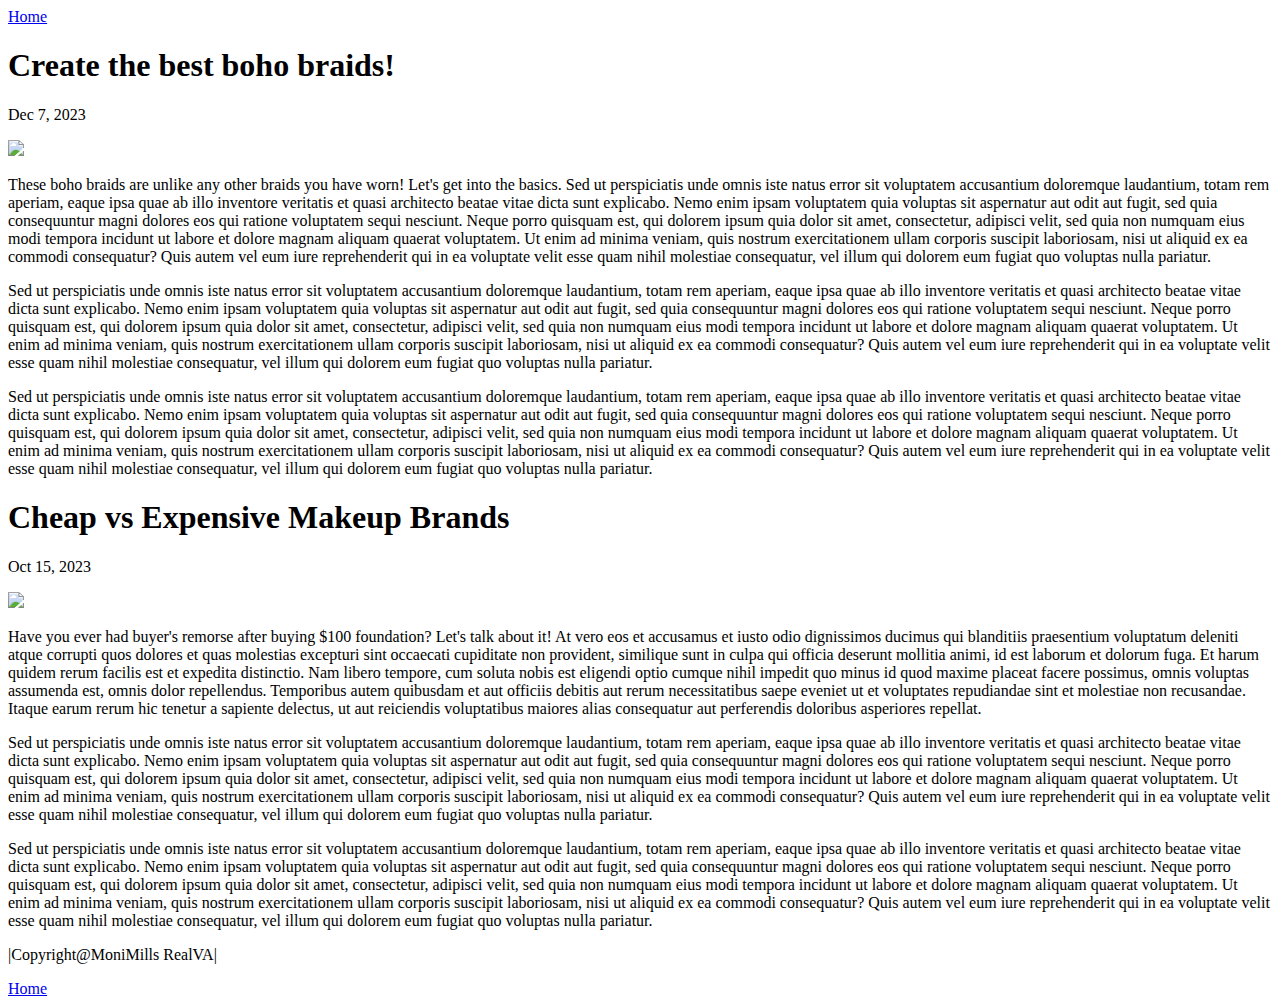
==== assets/pages/bpblog.html @ b576fb68 "first commit" ====
<!DOCTYPE html>
<html lang=”en”>
<head>
  <meta charset="utf-8">
  <title>Beautaxi Beauty Blog Page</title>
  <link rel="stylesheet" href="C:\Users\mmill\OneDrive\Desktop\pbpb\assets\css\bpblog.css">
<head>
<header>
  <a class="bbutton" id="ltext" href="file:///C:/Users/mmill/OneDrive/Desktop/pbpb/index.html" target="_blank">Home</a>
</header>
<body class="body">
  <div class="blogcard">
    <div class="blogcardbox">
      <h1 class="h1" >Create the best boho braids!</h1>
      <p class="blogdate">Dec 7, 2023</p>
      <img class="blogpic" src="https://beautaxi.com/wp-content/uploads/2022/08/pexels-mafik-olamide-4731785-scaled.jpg">
      <p class="para">These boho braids are unlike any other braids you have worn! Let's get into the basics. Sed ut perspiciatis unde omnis iste natus error sit voluptatem accusantium doloremque laudantium, totam rem aperiam, eaque ipsa quae ab illo inventore veritatis et quasi architecto beatae vitae dicta sunt explicabo. Nemo enim ipsam voluptatem quia voluptas sit aspernatur aut odit aut fugit, sed quia consequuntur magni dolores eos qui ratione voluptatem sequi nesciunt. Neque porro quisquam est, qui dolorem ipsum quia dolor sit amet, consectetur, adipisci velit, sed quia non numquam eius modi tempora incidunt ut labore et dolore magnam aliquam quaerat voluptatem. Ut enim ad minima veniam, quis nostrum exercitationem ullam corporis suscipit laboriosam, nisi ut aliquid ex ea commodi consequatur? Quis autem vel eum iure reprehenderit qui in ea voluptate velit esse quam nihil molestiae consequatur, vel illum qui dolorem eum fugiat quo voluptas nulla pariatur.</p>
      <p class="para">Sed ut perspiciatis unde omnis iste natus error sit voluptatem accusantium doloremque laudantium, totam rem aperiam, eaque ipsa quae ab illo inventore veritatis et quasi architecto beatae vitae dicta sunt explicabo. Nemo enim ipsam voluptatem quia voluptas sit aspernatur aut odit aut fugit, sed quia consequuntur magni dolores eos qui ratione voluptatem sequi nesciunt. Neque porro quisquam est, qui dolorem ipsum quia dolor sit amet, consectetur, adipisci velit, sed quia non numquam eius modi tempora incidunt ut labore et dolore magnam aliquam quaerat voluptatem. Ut enim ad minima veniam, quis nostrum exercitationem ullam corporis suscipit laboriosam, nisi ut aliquid ex ea commodi consequatur? Quis autem vel eum iure reprehenderit qui in ea voluptate velit esse quam nihil molestiae consequatur, vel illum qui dolorem eum fugiat quo voluptas nulla pariatur.</p>
      <p class="para">Sed ut perspiciatis unde omnis iste natus error sit voluptatem accusantium doloremque laudantium, totam rem aperiam, eaque ipsa quae ab illo inventore veritatis et quasi architecto beatae vitae dicta sunt explicabo. Nemo enim ipsam voluptatem quia voluptas sit aspernatur aut odit aut fugit, sed quia consequuntur magni dolores eos qui ratione voluptatem sequi nesciunt. Neque porro quisquam est, qui dolorem ipsum quia dolor sit amet, consectetur, adipisci velit, sed quia non numquam eius modi tempora incidunt ut labore et dolore magnam aliquam quaerat voluptatem. Ut enim ad minima veniam, quis nostrum exercitationem ullam corporis suscipit laboriosam, nisi ut aliquid ex ea commodi consequatur? Quis autem vel eum iure reprehenderit qui in ea voluptate velit esse quam nihil molestiae consequatur, vel illum qui dolorem eum fugiat quo voluptas nulla pariatur.</p>
    </div>    
  </div>
  <div class="blogcard">
    <div class="blogcardbox">
      <h1 class="h1" >Cheap vs Expensive Makeup Brands</h1>
      <p class="blogdate">Oct 15, 2023</p>
      <img class="blogpic" src="https://beautaxi.com/wp-content/uploads/2022/09/pexels-tubarones-photography-3065450-scaled.jpg">
      <p para> Have you ever had buyer's remorse after buying $100 foundation? Let's talk about it! At vero eos et accusamus et iusto odio dignissimos ducimus qui blanditiis praesentium voluptatum deleniti atque corrupti quos dolores et quas molestias excepturi sint occaecati cupiditate non provident, similique sunt in culpa qui officia deserunt mollitia animi, id est laborum et dolorum fuga. Et harum quidem rerum facilis est et expedita distinctio. Nam libero tempore, cum soluta nobis est eligendi optio cumque nihil impedit quo minus id quod maxime placeat facere possimus, omnis voluptas assumenda est, omnis dolor repellendus. Temporibus autem quibusdam et aut officiis debitis aut rerum necessitatibus saepe eveniet ut et voluptates repudiandae sint et molestiae non recusandae. Itaque earum rerum hic tenetur a sapiente delectus, ut aut reiciendis voluptatibus maiores alias consequatur aut perferendis doloribus asperiores repellat.</p>
      <p class="para">Sed ut perspiciatis unde omnis iste natus error sit voluptatem accusantium doloremque laudantium, totam rem aperiam, eaque ipsa quae ab illo inventore veritatis et quasi architecto beatae vitae dicta sunt explicabo. Nemo enim ipsam voluptatem quia voluptas sit aspernatur aut odit aut fugit, sed quia consequuntur magni dolores eos qui ratione voluptatem sequi nesciunt. Neque porro quisquam est, qui dolorem ipsum quia dolor sit amet, consectetur, adipisci velit, sed quia non numquam eius modi tempora incidunt ut labore et dolore magnam aliquam quaerat voluptatem. Ut enim ad minima veniam, quis nostrum exercitationem ullam corporis suscipit laboriosam, nisi ut aliquid ex ea commodi consequatur? Quis autem vel eum iure reprehenderit qui in ea voluptate velit esse quam nihil molestiae consequatur, vel illum qui dolorem eum fugiat quo voluptas nulla pariatur.</p>
      <p class="para">Sed ut perspiciatis unde omnis iste natus error sit voluptatem accusantium doloremque laudantium, totam rem aperiam, eaque ipsa quae ab illo inventore veritatis et quasi architecto beatae vitae dicta sunt explicabo. Nemo enim ipsam voluptatem quia voluptas sit aspernatur aut odit aut fugit, sed quia consequuntur magni dolores eos qui ratione voluptatem sequi nesciunt. Neque porro quisquam est, qui dolorem ipsum quia dolor sit amet, consectetur, adipisci velit, sed quia non numquam eius modi tempora incidunt ut labore et dolore magnam aliquam quaerat voluptatem. Ut enim ad minima veniam, quis nostrum exercitationem ullam corporis suscipit laboriosam, nisi ut aliquid ex ea commodi consequatur? Quis autem vel eum iure reprehenderit qui in ea voluptate velit esse quam nihil molestiae consequatur, vel illum qui dolorem eum fugiat quo voluptas nulla pariatur.</p>
    </div>    
  </div>
</body>
<footer class="footer" id="footer">
  <p >|Copyright@MoniMills RealVA|</p>
  <a class="bbutton" id="ltext" href="file:///C:/Users/mmill/OneDrive/Desktop/pbpb/index.html" target="_blank">Home</a>
</footer>
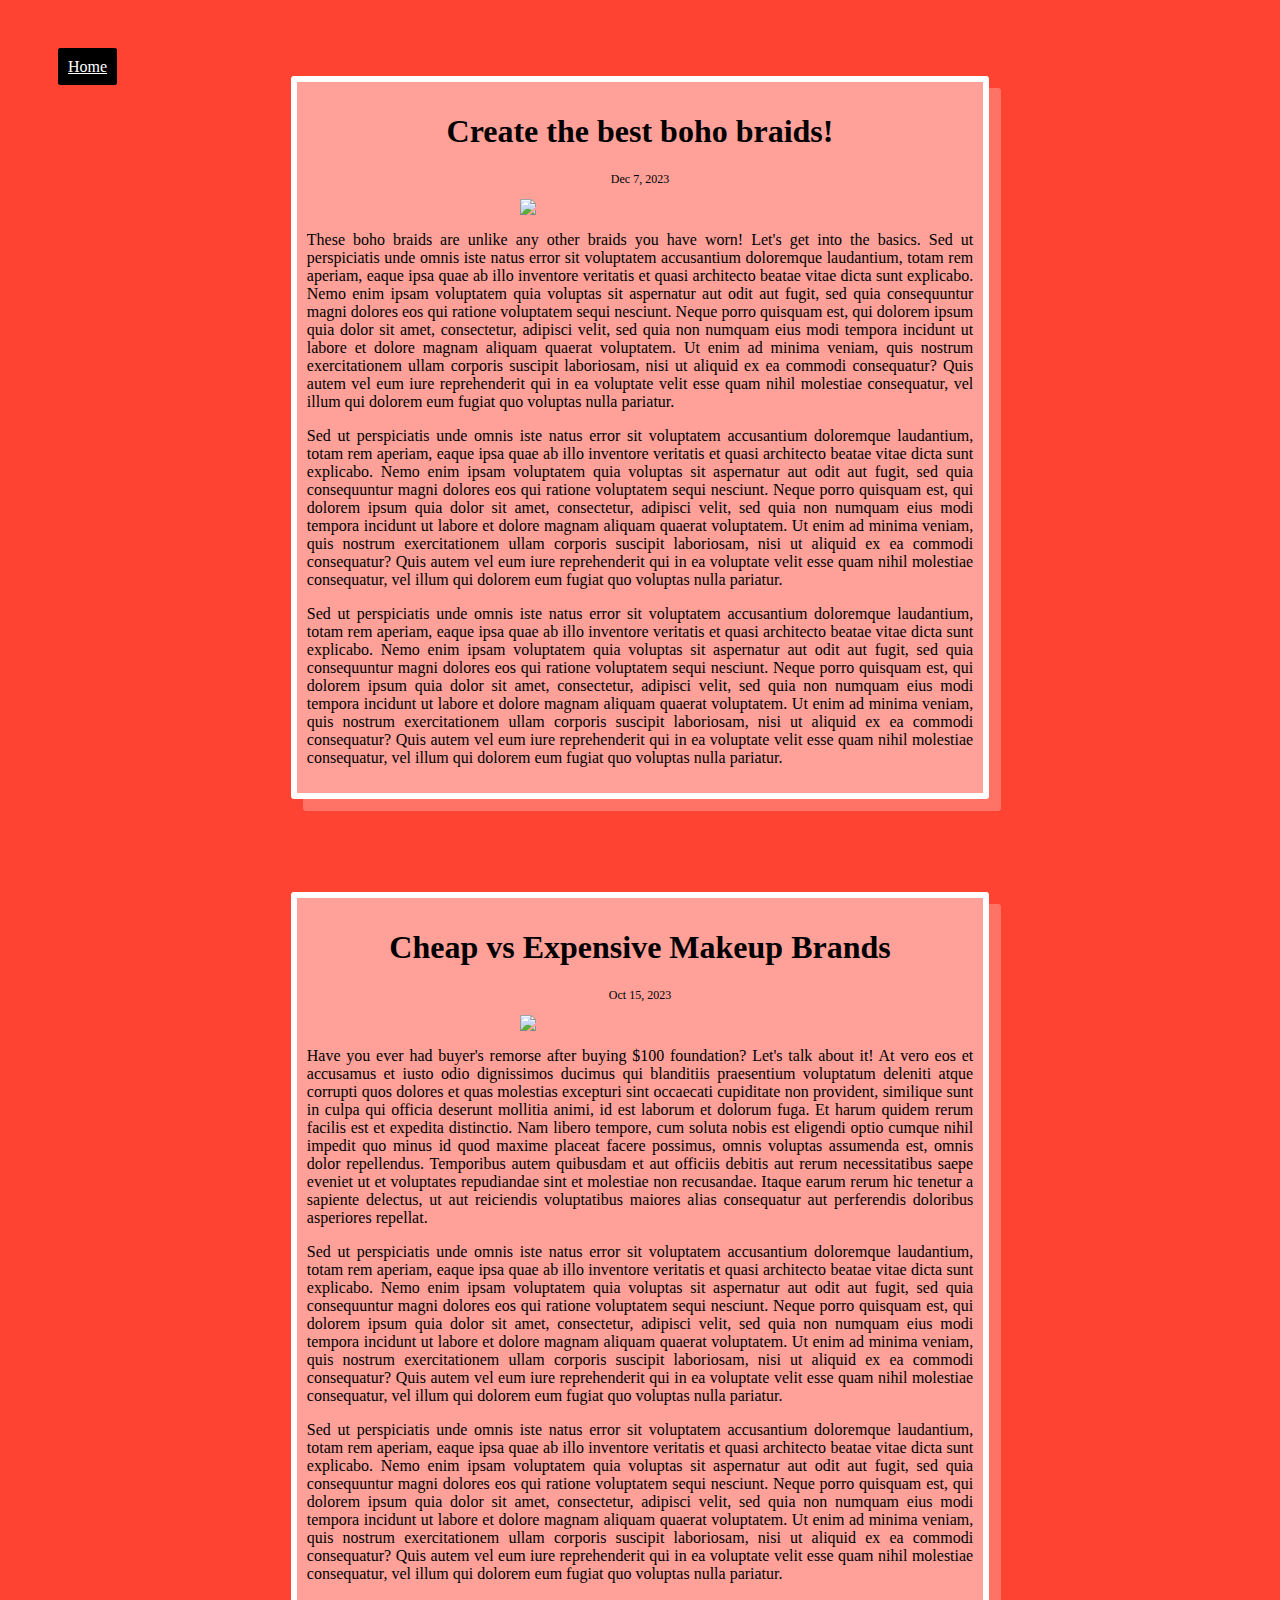
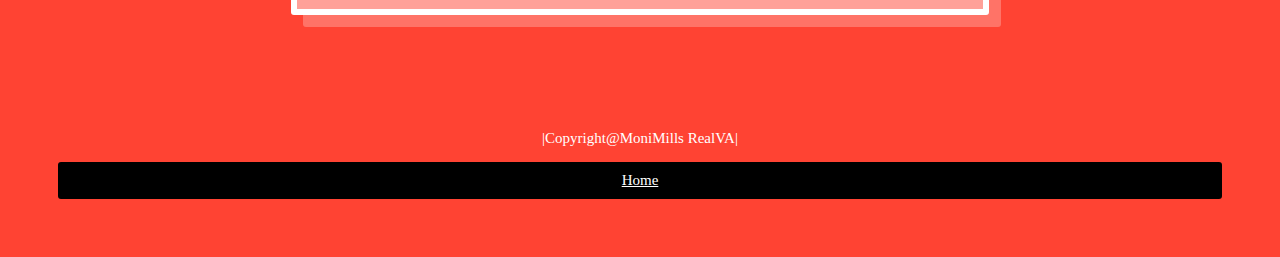
==== commit 06b682fc: "Correction to blog stylesheet and homepage link." ====
--- a/assets/pages/bpblog.html
+++ b/assets/pages/bpblog.html
@@ -3,10 +3,10 @@
 <head>
   <meta charset="utf-8">
   <title>Beautaxi Beauty Blog Page</title>
-  <link rel="stylesheet" href="C:\Users\mmill\OneDrive\Desktop\pbpb\assets\css\bpblog.css">
+  <link rel="stylesheet" href="..\css\bpblog.css">
 <head>
 <header>
-  <a class="bbutton" id="ltext" href="file:///C:/Users/mmill/OneDrive/Desktop/pbpb/index.html" target="_blank">Home</a>
+  <a class="bbutton" id="ltext" href="/index.html" target="_blank">Home</a>
 </header>
 <body class="body">
   <div class="blogcard">
@@ -32,5 +32,5 @@
 </body>
 <footer class="footer" id="footer">
   <p >|Copyright@MoniMills RealVA|</p>
-  <a class="bbutton" id="ltext" href="file:///C:/Users/mmill/OneDrive/Desktop/pbpb/index.html" target="_blank">Home</a>
+  <a class="bbutton" id="ltext" href="/index.html" target="_blank">Home</a>
 </footer>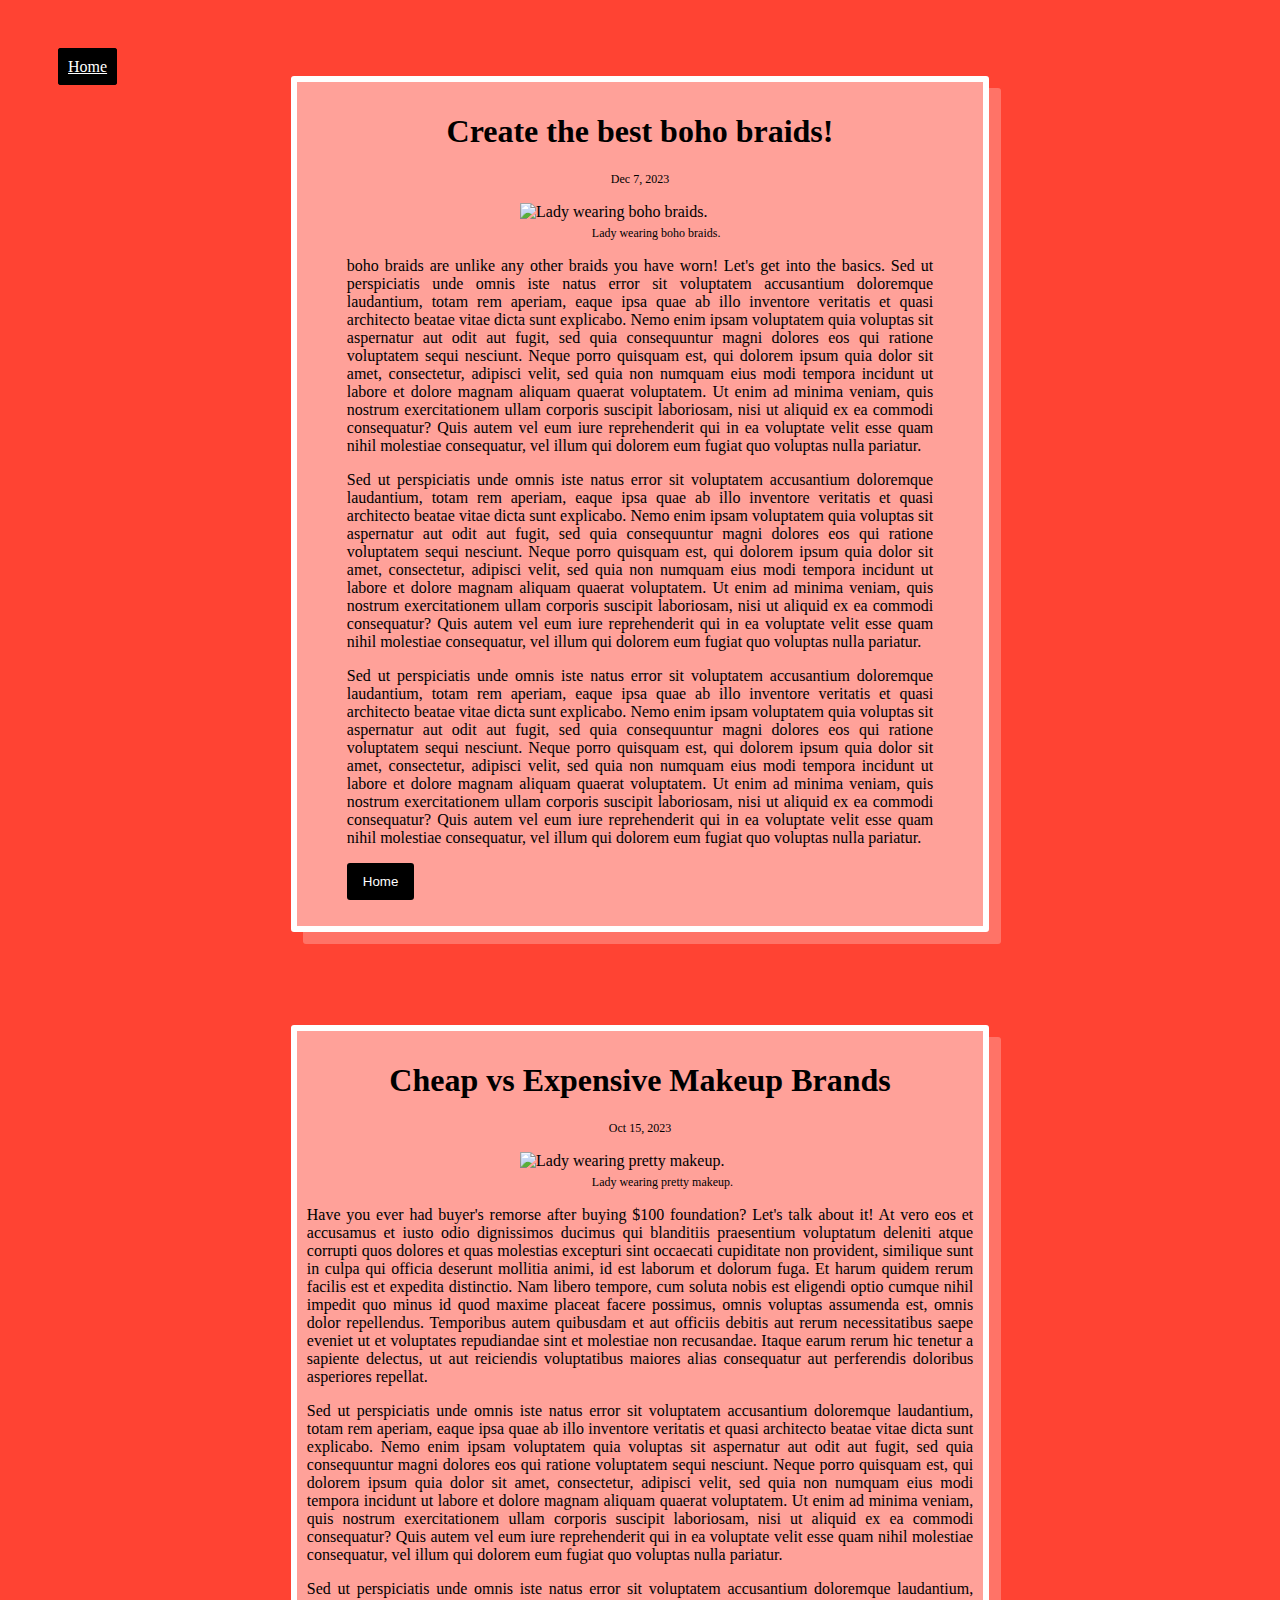
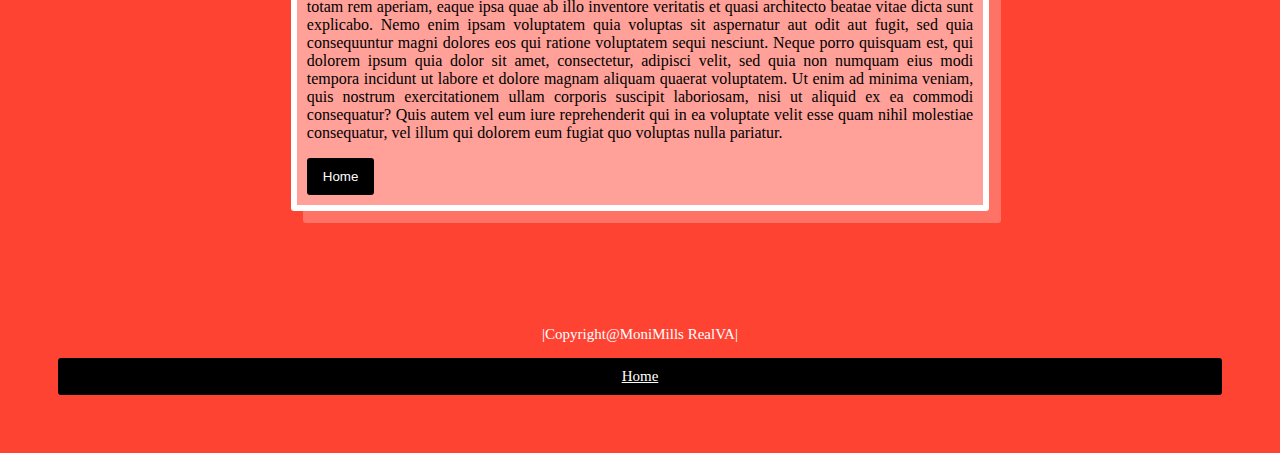
==== commit b134e974: "fixed image and bpblog html and index css" ====
--- a/assets/pages/bpblog.html
+++ b/assets/pages/bpblog.html
@@ -13,20 +13,22 @@
     <div class="blogcardbox">
       <h1 class="h1" >Create the best boho braids!</h1>
       <p class="blogdate">Dec 7, 2023</p>
-      <img class="blogpic" src="https://beautaxi.com/wp-content/uploads/2022/08/pexels-mafik-olamide-4731785-scaled.jpg">
-      <p class="para">These boho braids are unlike any other braids you have worn! Let's get into the basics. Sed ut perspiciatis unde omnis iste natus error sit voluptatem accusantium doloremque laudantium, totam rem aperiam, eaque ipsa quae ab illo inventore veritatis et quasi architecto beatae vitae dicta sunt explicabo. Nemo enim ipsam voluptatem quia voluptas sit aspernatur aut odit aut fugit, sed quia consequuntur magni dolores eos qui ratione voluptatem sequi nesciunt. Neque porro quisquam est, qui dolorem ipsum quia dolor sit amet, consectetur, adipisci velit, sed quia non numquam eius modi tempora incidunt ut labore et dolore magnam aliquam quaerat voluptatem. Ut enim ad minima veniam, quis nostrum exercitationem ullam corporis suscipit laboriosam, nisi ut aliquid ex ea commodi consequatur? Quis autem vel eum iure reprehenderit qui in ea voluptate velit esse quam nihil molestiae consequatur, vel illum qui dolorem eum fugiat quo voluptas nulla pariatur.</p>
+      <figure><img class="blogpic" src="https://beautaxi.com/wp-content/uploads/2022/08/pexels-mafik-olamide-4731785-scaled.jpg" alt="Lady wearing boho braids."><figcaption class="fgcp" >Lady wearing boho braids.</figcaption></figure>
+      <blockquote cite="https://developer.mozilla.org/en-US/docs/Web/HTML/Element/blockquote" class="para"><p>boho braids are unlike any other braids you have worn! Let's get into the basics.</em> Sed ut perspiciatis unde omnis iste natus error sit voluptatem accusantium doloremque laudantium, totam rem aperiam, eaque ipsa quae ab illo inventore veritatis et quasi architecto beatae vitae dicta sunt explicabo. Nemo enim ipsam voluptatem quia voluptas sit aspernatur aut odit aut fugit, sed quia consequuntur magni dolores eos qui ratione voluptatem sequi nesciunt. Neque porro quisquam est, qui dolorem ipsum quia dolor sit amet, consectetur, adipisci velit, sed quia non numquam eius modi tempora incidunt ut labore et dolore magnam aliquam quaerat voluptatem. Ut enim ad minima veniam, quis nostrum exercitationem ullam corporis suscipit laboriosam, nisi ut aliquid ex ea commodi consequatur? Quis autem vel eum iure reprehenderit qui in ea voluptate velit esse quam nihil molestiae consequatur, vel illum qui dolorem eum fugiat quo voluptas nulla pariatur.</p></blobkquote>
       <p class="para">Sed ut perspiciatis unde omnis iste natus error sit voluptatem accusantium doloremque laudantium, totam rem aperiam, eaque ipsa quae ab illo inventore veritatis et quasi architecto beatae vitae dicta sunt explicabo. Nemo enim ipsam voluptatem quia voluptas sit aspernatur aut odit aut fugit, sed quia consequuntur magni dolores eos qui ratione voluptatem sequi nesciunt. Neque porro quisquam est, qui dolorem ipsum quia dolor sit amet, consectetur, adipisci velit, sed quia non numquam eius modi tempora incidunt ut labore et dolore magnam aliquam quaerat voluptatem. Ut enim ad minima veniam, quis nostrum exercitationem ullam corporis suscipit laboriosam, nisi ut aliquid ex ea commodi consequatur? Quis autem vel eum iure reprehenderit qui in ea voluptate velit esse quam nihil molestiae consequatur, vel illum qui dolorem eum fugiat quo voluptas nulla pariatur.</p>
       <p class="para">Sed ut perspiciatis unde omnis iste natus error sit voluptatem accusantium doloremque laudantium, totam rem aperiam, eaque ipsa quae ab illo inventore veritatis et quasi architecto beatae vitae dicta sunt explicabo. Nemo enim ipsam voluptatem quia voluptas sit aspernatur aut odit aut fugit, sed quia consequuntur magni dolores eos qui ratione voluptatem sequi nesciunt. Neque porro quisquam est, qui dolorem ipsum quia dolor sit amet, consectetur, adipisci velit, sed quia non numquam eius modi tempora incidunt ut labore et dolore magnam aliquam quaerat voluptatem. Ut enim ad minima veniam, quis nostrum exercitationem ullam corporis suscipit laboriosam, nisi ut aliquid ex ea commodi consequatur? Quis autem vel eum iure reprehenderit qui in ea voluptate velit esse quam nihil molestiae consequatur, vel illum qui dolorem eum fugiat quo voluptas nulla pariatur.</p>
+      <button class="bbutton" >Home</button>
     </div>    
   </div>
   <div class="blogcard">
     <div class="blogcardbox">
       <h1 class="h1" >Cheap vs Expensive Makeup Brands</h1>
       <p class="blogdate">Oct 15, 2023</p>
-      <img class="blogpic" src="https://beautaxi.com/wp-content/uploads/2022/09/pexels-tubarones-photography-3065450-scaled.jpg">
+      <figure><img class="blogpic" src="https://beautaxi.com/wp-content/uploads/2022/09/pexels-tubarones-photography-3065450-scaled.jpg" alt="Lady wearing pretty makeup."><figcaption class="fgcp" >Lady wearing pretty makeup.</figcaption></figure>
       <p para> Have you ever had buyer's remorse after buying $100 foundation? Let's talk about it! At vero eos et accusamus et iusto odio dignissimos ducimus qui blanditiis praesentium voluptatum deleniti atque corrupti quos dolores et quas molestias excepturi sint occaecati cupiditate non provident, similique sunt in culpa qui officia deserunt mollitia animi, id est laborum et dolorum fuga. Et harum quidem rerum facilis est et expedita distinctio. Nam libero tempore, cum soluta nobis est eligendi optio cumque nihil impedit quo minus id quod maxime placeat facere possimus, omnis voluptas assumenda est, omnis dolor repellendus. Temporibus autem quibusdam et aut officiis debitis aut rerum necessitatibus saepe eveniet ut et voluptates repudiandae sint et molestiae non recusandae. Itaque earum rerum hic tenetur a sapiente delectus, ut aut reiciendis voluptatibus maiores alias consequatur aut perferendis doloribus asperiores repellat.</p>
       <p class="para">Sed ut perspiciatis unde omnis iste natus error sit voluptatem accusantium doloremque laudantium, totam rem aperiam, eaque ipsa quae ab illo inventore veritatis et quasi architecto beatae vitae dicta sunt explicabo. Nemo enim ipsam voluptatem quia voluptas sit aspernatur aut odit aut fugit, sed quia consequuntur magni dolores eos qui ratione voluptatem sequi nesciunt. Neque porro quisquam est, qui dolorem ipsum quia dolor sit amet, consectetur, adipisci velit, sed quia non numquam eius modi tempora incidunt ut labore et dolore magnam aliquam quaerat voluptatem. Ut enim ad minima veniam, quis nostrum exercitationem ullam corporis suscipit laboriosam, nisi ut aliquid ex ea commodi consequatur? Quis autem vel eum iure reprehenderit qui in ea voluptate velit esse quam nihil molestiae consequatur, vel illum qui dolorem eum fugiat quo voluptas nulla pariatur.</p>
       <p class="para">Sed ut perspiciatis unde omnis iste natus error sit voluptatem accusantium doloremque laudantium, totam rem aperiam, eaque ipsa quae ab illo inventore veritatis et quasi architecto beatae vitae dicta sunt explicabo. Nemo enim ipsam voluptatem quia voluptas sit aspernatur aut odit aut fugit, sed quia consequuntur magni dolores eos qui ratione voluptatem sequi nesciunt. Neque porro quisquam est, qui dolorem ipsum quia dolor sit amet, consectetur, adipisci velit, sed quia non numquam eius modi tempora incidunt ut labore et dolore magnam aliquam quaerat voluptatem. Ut enim ad minima veniam, quis nostrum exercitationem ullam corporis suscipit laboriosam, nisi ut aliquid ex ea commodi consequatur? Quis autem vel eum iure reprehenderit qui in ea voluptate velit esse quam nihil molestiae consequatur, vel illum qui dolorem eum fugiat quo voluptas nulla pariatur.</p>
+      <button class="bbutton" >Home</button>
     </div>    
   </div>
 </body>
